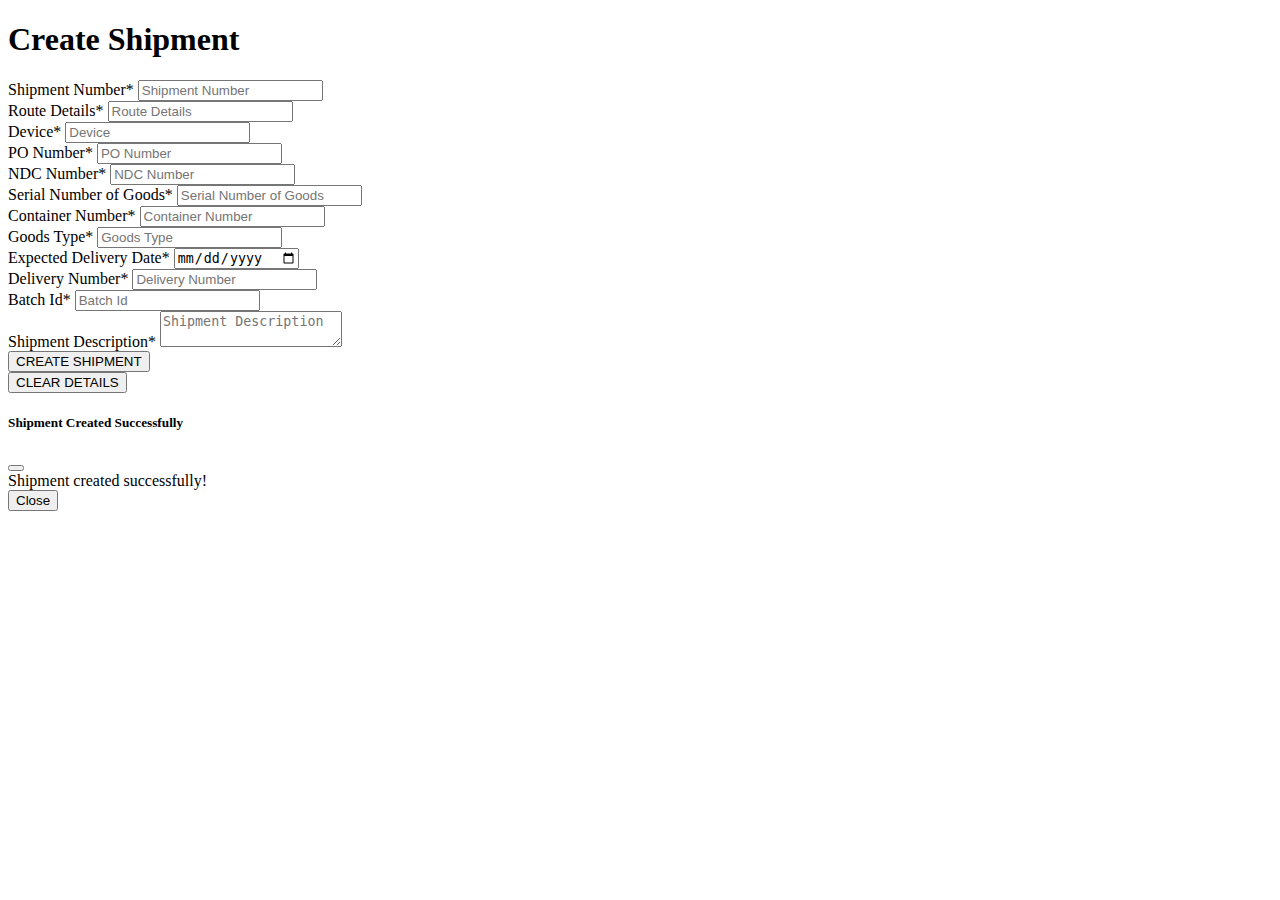
==== createShipment.html @ 49949849 "added more endpoints and pages" ====
<!doctype html>
<html lang="en">
  <head>
    <!-- Required meta tags -->
    <meta charset="utf-8">
    <meta name="viewport" content="width=device-width, initial-scale=1">
    <!-- Bootstrap CSS -->
    <link href="https://cdn.jsdelivr.net/npm/bootstrap@5.0.2/dist/css/bootstrap.min.css" rel="stylesheet" integrity="sha384-EVSTQN3/azprG1Anm3QDgpJLIm9Nao0Yz1ztcQTwFspd3yD65VohhpuuCOmLASjC" crossorigin="anonymous">
    <title>Shipment Creation</title>
  </head>
  <body>
    <div class="container">
        <h1 >Create Shipment</h1>
        <div class="error" id="error-msg"></div>
        <form id="shipment-form">
            <div class="row">
                <div class="col">
                    <div class="mb-3">
                        <label for="shipment_no" class="form-label">Shipment Number*</label>
                        <input type="text" class="form-control" id="shipment_no" placeholder="Shipment Number" required>
                    </div>
                    <div class="mb-3">
                        <label for="route_details" class="form-label">Route Details*</label>
                        <input type="text" class="form-control" id="route_details" placeholder="Route Details" required>
                    </div>
                    <div class="mb-3">
                        <label for="device" class="form-label">Device*</label>
                        <input type="text" class="form-control" id="device" placeholder="Device" required>
                    </div>
                    <div class="mb-3">
                        <label for="po_no" class="form-label">PO Number*</label>
                        <input type="text" class="form-control" id="po_no" placeholder="PO Number" required>
                    </div>
                    <div class="mb-3">
                        <label for="ndc_no" class="form-label">NDC Number*</label>
                        <input type="text" class="form-control" id="ndc_no" placeholder="NDC Number" required>
                    </div>
                    <div class="mb-3">
                        <label for="serial_no_goods" class="form-label">Serial Number of Goods*</label>
                        <input type="text" class="form-control" id="serial_no_goods" placeholder="Serial Number of Goods" required>
                    </div>  
                </div>
                <div class="col">
                    <div class="mb-3">
                        <label for="container_no" class="form-label">Container Number*</label>
                        <input type="text" class="form-control" id="container_no" placeholder="Container Number" required>
                      </div>
                    <div class="mb-3">
                        <label for="goods_type" class="form-label">Goods Type*</label>
                        <input type="text" class="form-control" id="goods_type" placeholder="Goods Type" required>
                    </div>
                    <div class="mb-3">
                        <label for="expected_delivery_date" class="form-label">Expected Delivery Date*</label>
                        <input type="date" class="form-control" id="expected_delivery_date" placeholder="Expected Delivery Date" required>
                    </div>
                    <div class="mb-3">
                        <label for="delivery_no" class="form-label">Delivery Number*</label>
                        <input type="text" class="form-control" id="delivery_no" placeholder="Delivery Number" required>
                    </div>
                    <div class="mb-3">
                        <label for="batch_id" class="form-label">Batch Id*</label>
                        <input type="text" class="form-control" id="batch_id" placeholder="Batch Id" required>
                    </div>
                    <div class="mb-3">
                        <label for="shipment_desc" class="form-label">Shipment Description*</label>
                        <!-- <input type="text" class="form-control" id="shipment_desc" placeholder="Shipment Description"> -->
                        <textarea class="form-control" id="shipment_desc" placeholder="Shipment Description" required></textarea>
                    </div>
                </div>
            </div>
            <div class="row">
                <div class="col">
                    <div class="mb-3">
                        <button type="submit" class="btn btn-primary">CREATE SHIPMENT</button>
                    </div>
                </div>
                <div class="col">
                    <div class="mb-3">
                        <button type="submit" class="btn btn-danger" onclick="clearForm()">CLEAR DETAILS</button>
                    </div>
                </div>
            </div>
        </form>
    </div>
    <div class="modal fade" id="successModal" tabindex="-1" aria-labelledby="successModalLabel" aria-hidden="true">
        <div class="modal-dialog">
            <div class="modal-content">
                <div class="modal-header">
                    <h5 class="modal-title" id="successModalLabel">Shipment Created Successfully</h5>
                    <button type="button" class="btn-close" data-bs-dismiss="modal" aria-label="Close"></button>
                </div>
                <div class="modal-body">
                    Shipment created successfully!
                </div>
                <div class="modal-footer">
                    <button type="button" class="btn btn-secondary" data-bs-dismiss="modal">Close</button>
                </div>
            </div>
        </div>
    </div>
    <script>
        document.getElementById("shipment-form").addEventListener("submit", function(event) {
          event.preventDefault();
          const shipment_no = document.getElementById("shipment_no").value;
          const route_details = document.getElementById("route_details").value;
          const device = document.getElementById("device").value;
          const po_no = document.getElementById("po_no").value; 
          const ndc_no = document.getElementById("ndc_no").value;
          const serial_no_goods = document.getElementById("serial_no_goods").value;
          const container_no = document.getElementById("container_no").value;
          const goods_type = document.getElementById("goods_type").value;
          const expected_delivery_date = document.getElementById("expected_delivery_date").value;
          const delivery_no = document.getElementById("delivery_no").value;
          const batch_id = document.getElementById("batch_id").value;
          const shipment_desc = document.getElementById("shipment_desc").value;
  
          fetch("http://localhost:8000/createShipment", { // Replace with your FastAPI backend URL
              method: "POST",
              headers: {
                  "Content-Type": "application/json"
              },
              body: JSON.stringify({
                shipment_no: shipment_no,
                route_details: route_details,
                device: device,
                po_no: po_no,
                ndc_no: ndc_no,
                serial_no_goods: serial_no_goods,
                container_no: container_no,
                goods_type: goods_type,
                expected_delivery_date: expected_delivery_date,
                delivery_no: delivery_no,
                batch_id: batch_id,
                shipment_desc: shipment_desc // Include role in the request body
              })
          })
          .then(response => {
              if (response.ok) {
                //   window.location.href = "/dashboard.html";
                var myModal = new bootstrap.Modal(document.getElementById('successModal'));
                myModal.show();
                // Clear form fields
                clearForm();
              } else {
                  response.json().then(data => {
                      document.getElementById("error-msg").innerText = data.detail;
                  });
              }
          })
          .catch(error => {
              console.error("Error:", error);
          });
        });

        function clearForm() {
            document.getElementById("shipment-form").reset();
        }
    </script>
    <script src="https://cdn.jsdelivr.net/npm/bootstrap@5.0.2/dist/js/bootstrap.bundle.min.js" integrity="sha384-MrcW6ZMFYlzcLA8Nl+NtUVF0sA7MsXsP1UyJoMp4YLEuNSfAP+JcXn/tWtIaxVXM" crossorigin="anonymous"></script>
  </body>
</html>
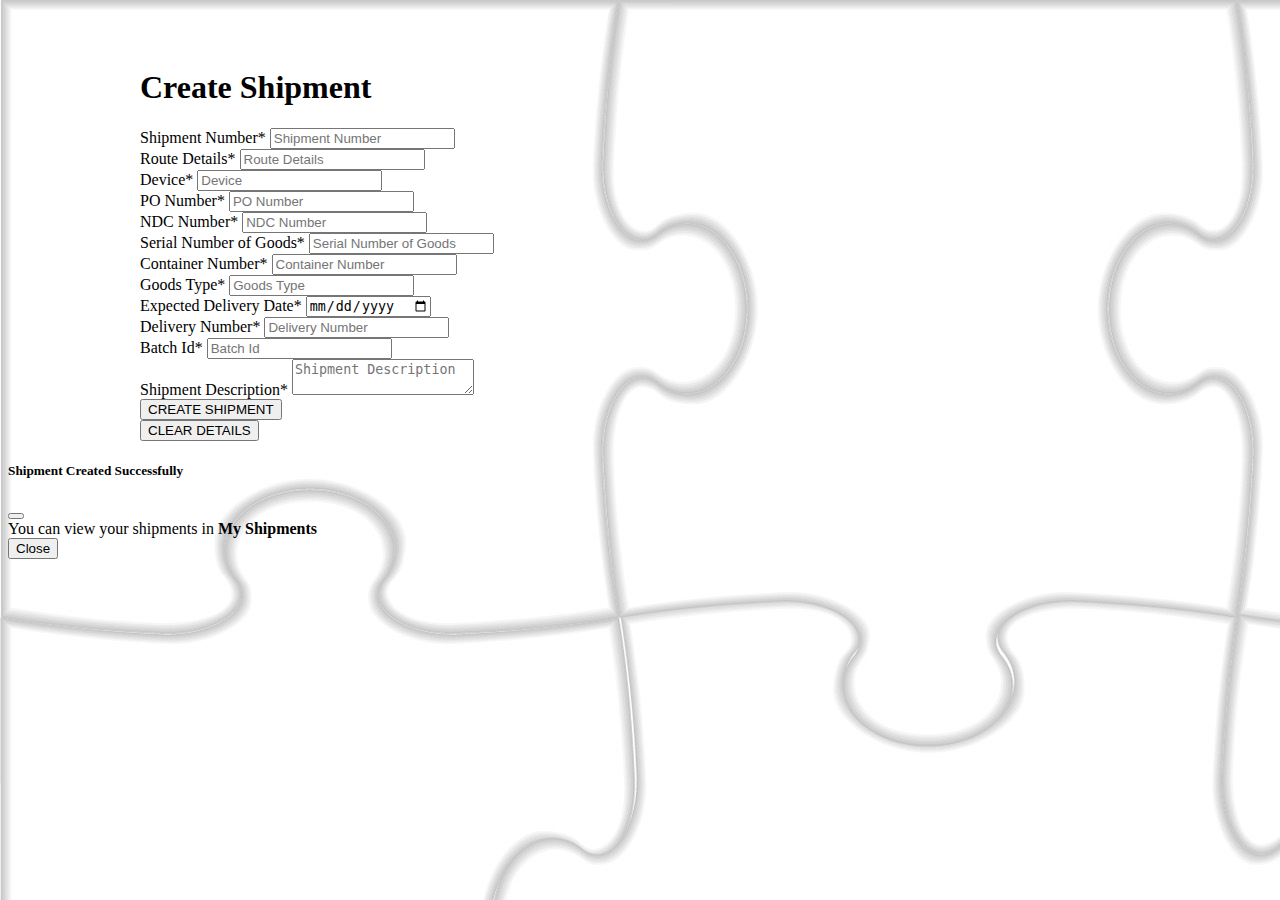
==== commit 6b5e41ef: "ui changes done" ====
--- a/createShipment.html
+++ b/createShipment.html
@@ -1,161 +1,290 @@
-<!doctype html>
+<!DOCTYPE html>
 <html lang="en">
   <head>
     <!-- Required meta tags -->
-    <meta charset="utf-8">
-    <meta name="viewport" content="width=device-width, initial-scale=1">
+    <meta charset="utf-8" />
+    <meta name="viewport" content="width=device-width, initial-scale=1" />
     <!-- Bootstrap CSS -->
-    <link href="https://cdn.jsdelivr.net/npm/bootstrap@5.0.2/dist/css/bootstrap.min.css" rel="stylesheet" integrity="sha384-EVSTQN3/azprG1Anm3QDgpJLIm9Nao0Yz1ztcQTwFspd3yD65VohhpuuCOmLASjC" crossorigin="anonymous">
+    <link
+      href="https://cdn.jsdelivr.net/npm/bootstrap@5.0.2/dist/css/bootstrap.min.css"
+      rel="stylesheet"
+      integrity="sha384-EVSTQN3/azprG1Anm3QDgpJLIm9Nao0Yz1ztcQTwFspd3yD65VohhpuuCOmLASjC"
+      crossorigin="anonymous"
+    />
+    <link rel="stylesheet" href="styles.css" />
     <title>Shipment Creation</title>
   </head>
   <body>
     <div class="container">
-        <h1 >Create Shipment</h1>
-        <div class="error" id="error-msg"></div>
-        <form id="shipment-form">
-            <div class="row">
-                <div class="col">
-                    <div class="mb-3">
-                        <label for="shipment_no" class="form-label">Shipment Number*</label>
-                        <input type="text" class="form-control" id="shipment_no" placeholder="Shipment Number" required>
-                    </div>
-                    <div class="mb-3">
-                        <label for="route_details" class="form-label">Route Details*</label>
-                        <input type="text" class="form-control" id="route_details" placeholder="Route Details" required>
-                    </div>
-                    <div class="mb-3">
-                        <label for="device" class="form-label">Device*</label>
-                        <input type="text" class="form-control" id="device" placeholder="Device" required>
-                    </div>
-                    <div class="mb-3">
-                        <label for="po_no" class="form-label">PO Number*</label>
-                        <input type="text" class="form-control" id="po_no" placeholder="PO Number" required>
-                    </div>
-                    <div class="mb-3">
-                        <label for="ndc_no" class="form-label">NDC Number*</label>
-                        <input type="text" class="form-control" id="ndc_no" placeholder="NDC Number" required>
-                    </div>
-                    <div class="mb-3">
-                        <label for="serial_no_goods" class="form-label">Serial Number of Goods*</label>
-                        <input type="text" class="form-control" id="serial_no_goods" placeholder="Serial Number of Goods" required>
-                    </div>  
-                </div>
-                <div class="col">
-                    <div class="mb-3">
-                        <label for="container_no" class="form-label">Container Number*</label>
-                        <input type="text" class="form-control" id="container_no" placeholder="Container Number" required>
-                      </div>
-                    <div class="mb-3">
-                        <label for="goods_type" class="form-label">Goods Type*</label>
-                        <input type="text" class="form-control" id="goods_type" placeholder="Goods Type" required>
-                    </div>
-                    <div class="mb-3">
-                        <label for="expected_delivery_date" class="form-label">Expected Delivery Date*</label>
-                        <input type="date" class="form-control" id="expected_delivery_date" placeholder="Expected Delivery Date" required>
-                    </div>
-                    <div class="mb-3">
-                        <label for="delivery_no" class="form-label">Delivery Number*</label>
-                        <input type="text" class="form-control" id="delivery_no" placeholder="Delivery Number" required>
-                    </div>
-                    <div class="mb-3">
-                        <label for="batch_id" class="form-label">Batch Id*</label>
-                        <input type="text" class="form-control" id="batch_id" placeholder="Batch Id" required>
-                    </div>
-                    <div class="mb-3">
-                        <label for="shipment_desc" class="form-label">Shipment Description*</label>
-                        <!-- <input type="text" class="form-control" id="shipment_desc" placeholder="Shipment Description"> -->
-                        <textarea class="form-control" id="shipment_desc" placeholder="Shipment Description" required></textarea>
-                    </div>
-                </div>
-            </div>
-            <div class="row">
-                <div class="col">
-                    <div class="mb-3">
-                        <button type="submit" class="btn btn-primary">CREATE SHIPMENT</button>
-                    </div>
-                </div>
-                <div class="col">
-                    <div class="mb-3">
-                        <button type="submit" class="btn btn-danger" onclick="clearForm()">CLEAR DETAILS</button>
-                    </div>
-                </div>
-            </div>
-        </form>
+      <h1>Create Shipment</h1>
+      <div class="error" id="error-msg"></div>
+      <form id="shipment-form">
+        <div class="row">
+          <div class="col">
+            <div class="mb-3">
+              <label for="shipment_no" class="form-label"
+                >Shipment Number*</label
+              >
+              <input
+                type="text"
+                class="form-control"
+                id="shipment_no"
+                placeholder="Shipment Number"
+                required
+              />
+            </div>
+            <div class="mb-3">
+              <label for="route_details" class="form-label"
+                >Route Details*</label
+              >
+              <input
+                type="text"
+                class="form-control"
+                id="route_details"
+                placeholder="Route Details"
+                required
+              />
+            </div>
+            <div class="mb-3">
+              <label for="device" class="form-label">Device*</label>
+              <input
+                type="text"
+                class="form-control"
+                id="device"
+                placeholder="Device"
+                required
+              />
+            </div>
+            <div class="mb-3">
+              <label for="po_no" class="form-label">PO Number*</label>
+              <input
+                type="text"
+                class="form-control"
+                id="po_no"
+                placeholder="PO Number"
+                required
+              />
+            </div>
+            <div class="mb-3">
+              <label for="ndc_no" class="form-label">NDC Number*</label>
+              <input
+                type="text"
+                class="form-control"
+                id="ndc_no"
+                placeholder="NDC Number"
+                required
+              />
+            </div>
+            <div class="mb-3">
+              <label for="serial_no_goods" class="form-label"
+                >Serial Number of Goods*</label
+              >
+              <input
+                type="text"
+                class="form-control"
+                id="serial_no_goods"
+                placeholder="Serial Number of Goods"
+                required
+              />
+            </div>
+          </div>
+          <div class="col">
+            <div class="mb-3">
+              <label for="container_no" class="form-label"
+                >Container Number*</label
+              >
+              <input
+                type="text"
+                class="form-control"
+                id="container_no"
+                placeholder="Container Number"
+                required
+              />
+            </div>
+            <div class="mb-3">
+              <label for="goods_type" class="form-label">Goods Type*</label>
+              <input
+                type="text"
+                class="form-control"
+                id="goods_type"
+                placeholder="Goods Type"
+                required
+              />
+            </div>
+            <div class="mb-3">
+              <label for="expected_delivery_date" class="form-label"
+                >Expected Delivery Date*</label
+              >
+              <input
+                type="date"
+                class="form-control"
+                id="expected_delivery_date"
+                placeholder="Expected Delivery Date"
+                required
+              />
+            </div>
+            <div class="mb-3">
+              <label for="delivery_no" class="form-label"
+                >Delivery Number*</label
+              >
+              <input
+                type="text"
+                class="form-control"
+                id="delivery_no"
+                placeholder="Delivery Number"
+                required
+              />
+            </div>
+            <div class="mb-3">
+              <label for="batch_id" class="form-label">Batch Id*</label>
+              <input
+                type="text"
+                class="form-control"
+                id="batch_id"
+                placeholder="Batch Id"
+                required
+              />
+            </div>
+            <div class="mb-3">
+              <label for="shipment_desc" class="form-label"
+                >Shipment Description*</label
+              >
+              <textarea
+                class="form-control"
+                id="shipment_desc"
+                placeholder="Shipment Description"
+                required
+              ></textarea>
+            </div>
+          </div>
+        </div>
+        <div class="row">
+          <div class="col">
+            <div class="mb-3">
+              <button type="submit" class="btn btn-primary">
+                CREATE SHIPMENT
+              </button>
+            </div>
+          </div>
+          <div class="col">
+            <div class="mb-3">
+              <button
+                type="submit"
+                class="btn btn-danger"
+                onclick="clearForm()"
+              >
+                CLEAR DETAILS
+              </button>
+            </div>
+          </div>
+        </div>
+      </form>
     </div>
-    <div class="modal fade" id="successModal" tabindex="-1" aria-labelledby="successModalLabel" aria-hidden="true">
-        <div class="modal-dialog">
-            <div class="modal-content">
-                <div class="modal-header">
-                    <h5 class="modal-title" id="successModalLabel">Shipment Created Successfully</h5>
-                    <button type="button" class="btn-close" data-bs-dismiss="modal" aria-label="Close"></button>
-                </div>
-                <div class="modal-body">
-                    Shipment created successfully!
-                </div>
-                <div class="modal-footer">
-                    <button type="button" class="btn btn-secondary" data-bs-dismiss="modal">Close</button>
-                </div>
-            </div>
+    <div
+      class="modal fade"
+      id="successModal"
+      tabindex="-1"
+      aria-labelledby="successModalLabel"
+      aria-hidden="true"
+    >
+      <div class="modal-dialog">
+        <div class="modal-content">
+          <div class="modal-header">
+            <h5 class="modal-title" id="successModalLabel">
+              Shipment Created Successfully
+            </h5>
+            <button
+              type="button"
+              class="btn-close"
+              data-bs-dismiss="modal"
+              aria-label="Close"
+            ></button>
+          </div>
+          <div class="modal-body">
+            You can view your shipments in <strong>My Shipments</strong>
+          </div>
+          <div class="modal-footer">
+            <button
+              type="button"
+              class="btn btn-secondary"
+              data-bs-dismiss="modal"
+            >
+              Close
+            </button>
+          </div>
         </div>
+      </div>
     </div>
     <script>
-        document.getElementById("shipment-form").addEventListener("submit", function(event) {
+      document
+        .getElementById("shipment-form")
+        .addEventListener("submit", function (event) {
           event.preventDefault();
           const shipment_no = document.getElementById("shipment_no").value;
           const route_details = document.getElementById("route_details").value;
           const device = document.getElementById("device").value;
-          const po_no = document.getElementById("po_no").value; 
+          const po_no = document.getElementById("po_no").value;
           const ndc_no = document.getElementById("ndc_no").value;
-          const serial_no_goods = document.getElementById("serial_no_goods").value;
+          const serial_no_goods =
+            document.getElementById("serial_no_goods").value;
           const container_no = document.getElementById("container_no").value;
           const goods_type = document.getElementById("goods_type").value;
-          const expected_delivery_date = document.getElementById("expected_delivery_date").value;
+          const expected_delivery_date = document.getElementById(
+            "expected_delivery_date"
+          ).value;
           const delivery_no = document.getElementById("delivery_no").value;
           const batch_id = document.getElementById("batch_id").value;
           const shipment_desc = document.getElementById("shipment_desc").value;
-  
-          fetch("http://localhost:8000/createShipment", { // Replace with your FastAPI backend URL
-              method: "POST",
-              headers: {
-                  "Content-Type": "application/json"
-              },
-              body: JSON.stringify({
-                shipment_no: shipment_no,
-                route_details: route_details,
-                device: device,
-                po_no: po_no,
-                ndc_no: ndc_no,
-                serial_no_goods: serial_no_goods,
-                container_no: container_no,
-                goods_type: goods_type,
-                expected_delivery_date: expected_delivery_date,
-                delivery_no: delivery_no,
-                batch_id: batch_id,
-                shipment_desc: shipment_desc // Include role in the request body
-              })
+
+          fetch("http://localhost:8000/createShipment", {
+            // Replace with your FastAPI backend URL
+            method: "POST",
+            headers: {
+              "Content-Type": "application/json",
+            },
+            body: JSON.stringify({
+              shipment_no: shipment_no,
+              route_details: route_details,
+              device: device,
+              po_no: po_no,
+              ndc_no: ndc_no,
+              serial_no_goods: serial_no_goods,
+              container_no: container_no,
+              goods_type: goods_type,
+              expected_delivery_date: expected_delivery_date,
+              delivery_no: delivery_no,
+              batch_id: batch_id,
+              shipment_desc: shipment_desc, // Include role in the request body
+            }),
           })
-          .then(response => {
+            .then((response) => {
               if (response.ok) {
                 //   window.location.href = "/dashboard.html";
-                var myModal = new bootstrap.Modal(document.getElementById('successModal'));
+                var myModal = new bootstrap.Modal(
+                  document.getElementById("successModal")
+                );
                 myModal.show();
                 // Clear form fields
                 clearForm();
               } else {
-                  response.json().then(data => {
-                      document.getElementById("error-msg").innerText = data.detail;
-                  });
+                response.json().then((data) => {
+                  document.getElementById("error-msg").innerText = data.detail;
+                });
               }
-          })
-          .catch(error => {
+            })
+            .catch((error) => {
               console.error("Error:", error);
-          });
+            });
         });
 
-        function clearForm() {
-            document.getElementById("shipment-form").reset();
-        }
+      function clearForm() {
+        document.getElementById("shipment-form").reset();
+      }
     </script>
-    <script src="https://cdn.jsdelivr.net/npm/bootstrap@5.0.2/dist/js/bootstrap.bundle.min.js" integrity="sha384-MrcW6ZMFYlzcLA8Nl+NtUVF0sA7MsXsP1UyJoMp4YLEuNSfAP+JcXn/tWtIaxVXM" crossorigin="anonymous"></script>
+    <script
+      src="https://cdn.jsdelivr.net/npm/bootstrap@5.0.2/dist/js/bootstrap.bundle.min.js"
+      integrity="sha384-MrcW6ZMFYlzcLA8Nl+NtUVF0sA7MsXsP1UyJoMp4YLEuNSfAP+JcXn/tWtIaxVXM"
+      crossorigin="anonymous"
+    ></script>
   </body>
 </html>
--- a/styles.css
+++ b/styles.css
@@ -0,0 +1,59 @@
+body {
+  background-image: url("/background.jpg");
+}
+
+.container {
+  max-width: 1000px;
+  margin: 0 auto;
+  /* text-align: center; */
+  padding-top: 40px;
+}
+
+.form-label {
+  text-align: left;
+}
+
+.error {
+  color: white;
+  background-color: #f44336;
+  width: 50%;
+}
+
+/* Custom styles for the sidebar */
+.nav {
+  height: 100%;
+  width: 150px;
+  position: fixed;
+  top: 0;
+  left: 0;
+  background-color: #3c8ad3;
+}
+
+.nav a {
+  padding: 10px;
+  text-decoration: none;
+  display: block;
+  color: black;
+}
+
+.nav a:hover {
+  background-color: #d1d8df;
+}
+
+/* Custom styles for the content */
+.content {
+  margin-left: 250px; /* Adjust this value to match the sidebar width */
+  padding: 20px;
+}
+
+.card {
+  width: 50%;
+}
+
+.card-title {
+  text-align: center;
+}
+
+.card-subtitle {
+  text-align: center;
+}
